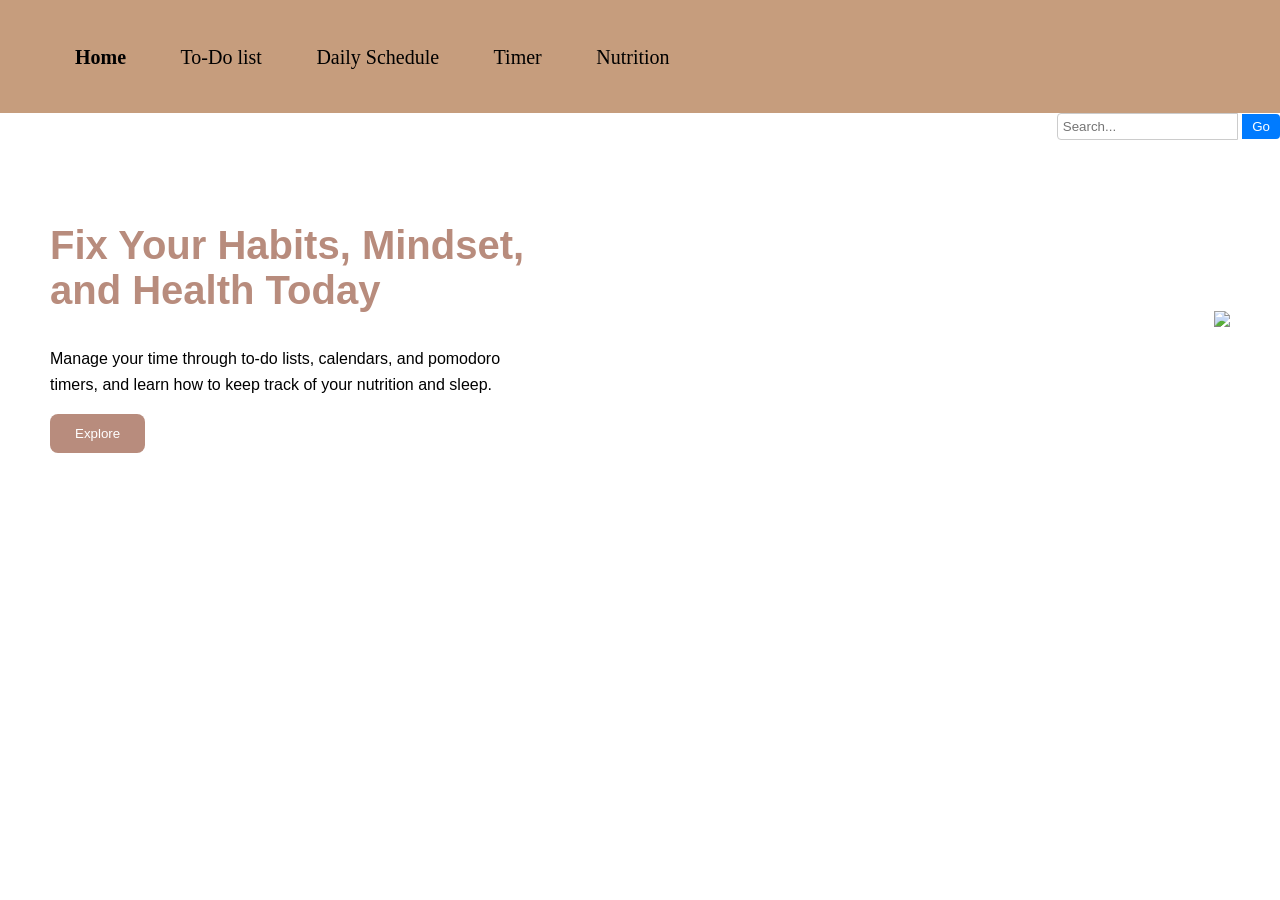
==== index.html @ 63b7d9e7 "Add files via upload" ====
<!DOCTYPE html>
<html lang="en">

  <head>
    <meta charset="UTF-8">
    <title>Homepage for Productivity Website</title>
    <link rel="stylesheet" href="./style.css">

  </head>
    
  <body>
  <html>
  <head>
<meta charset="UTF-8">
<meta name="handheldfriendly" content="true">
  	<meta name="mobileoptimized" content="240">
  	<meta name="viewport" content="width=device-width,initial-scale=1.0">
</head>
  <body>
       <nav>
  <ul class="navigationbar">
    <li><a href="#"class="highlighted" style="color: black;">Home </a></li>
    <li><a href="https://codepen.io/Divisha-Agrawal/full/ogzVqvr"  style="color: black;"> To-Do list </a> </li> 
    <li><a href="https://codepen.io/Divisha-Agrawal/full/RNGOOap"  style="color: black;"> Daily Schedule </a> </li>
    <li><a href="https://codepen.io/Divisha-Agrawal/pen/dPObMxz"  style="color: black;"> Timer </a> </li>
    <li><a href="https://codepen.io/Divisha-Agrawal/full/KwNPZeX"  style="color: black;"> Nutrition </a> </li>
    <li><a href=""  style="color: black;" Sleep></a> </li>
        </nav>
      <div class="search-bar">
  <form action="/search-page">
    <input type="text" placeholder="Search...">
    <button type="submit">Go</button>
  </form>
</div>
<section class="hero">
  <div class="hero-text">
    <h1>Fix Your Habits, Mindset, and Health Today</h1>
    <p>
      Manage your time through to-do lists, calendars, and pomodoro timers,
      and learn how to keep track of your nutrition and sleep.
    </p>
    <button>Explore</button>
  </div>
<div>
  <div class="hero-image">
    <img src="https://i.postimg.cc/8PqNrPpP/Homepage-photp-removebg-preview.png" />
  </div>
 
     
  </a></li>
        </ul>
  </nav>
    </div>
    </body>
</section>
    
  </body>
  
</html>
---- style.css ----
body {
  margin: 0;
  font-family: sans-serif;
}
nav {
  	display: flex;
  	flex-wrap: wrap;
    background-color: #47C443;
  	align-items: center;
  	background-color: #47C443;
  	justify-content: space-between;
  	overflow: auto;
  	padding: 8px 10px;
    background-color: #c69d7d;
    color: white;
  
}
ul li {
  			position: relative;
  			margin: 15px 20px;
  			list-style: none;
  			display: inline-block;
  			padding: 5px;
  			font-size: 20px;
  			font-family: Times New Roman;
        color: pink; 
}

  ul li a {
  text-decoration: none; 
  cursor: pointer;
  color: white;
  }
.highlighted {
  text-decoration: none; 
  cursor: pointer;
  color: black;
  font-weight: bold;
  }

}

.btn1 {
  background-color: #c69d7d;
  color: white;
  border: none;
  padding: 14px 32px;
  font-size: 16px;
  font-weight: bold;
  border-radius: 8px;
  cursor: pointer;
}

search-container {
  text-align: right;
}

.search-bar {
  display: flex;
  justify-content: flex-end;
  width: 100%;
}

.search-bar input {
  padding: 5px;
  border: 1px solid #ccc;
  border-radius: 4px 0 0 4px;
}

.search-bar button {
  padding: 5px 10px;
  background: #007BFF;
  color: white;
  border: none;
  border-radius: 0 4px 4px 0;
  cursor: pointer;
}

.hero {
  display: flex;  
  align-items: center;   
  justify-content: space-between;
  padding: 50px;
  
}

.hero-text {
  max-width: 500px;
}

.hero-text h1 {
  font-size: 40px;
  color: #b88c7d;
}

.hero-text p {
  line-height: 1.6;
}

.hero-text button {
  padding: 12px 25px;
  background-color: #b88c7d;
  color: white;
  border: none;
  border-radius: 8px;
  cursor: pointer;
}

.img {
  width: 400px;  
  max-width: 100%;
  position: relative;
  top: 0px; 
  left: 0px; }
}
.footer-nav {
  text-align: bottom;
  
}
.footer-nav {
  background-color: #c69d7d;
  text-align: center;
  box-shadow: 0 -4px 0 rgba(0, 0, 0, 0.2); 
}
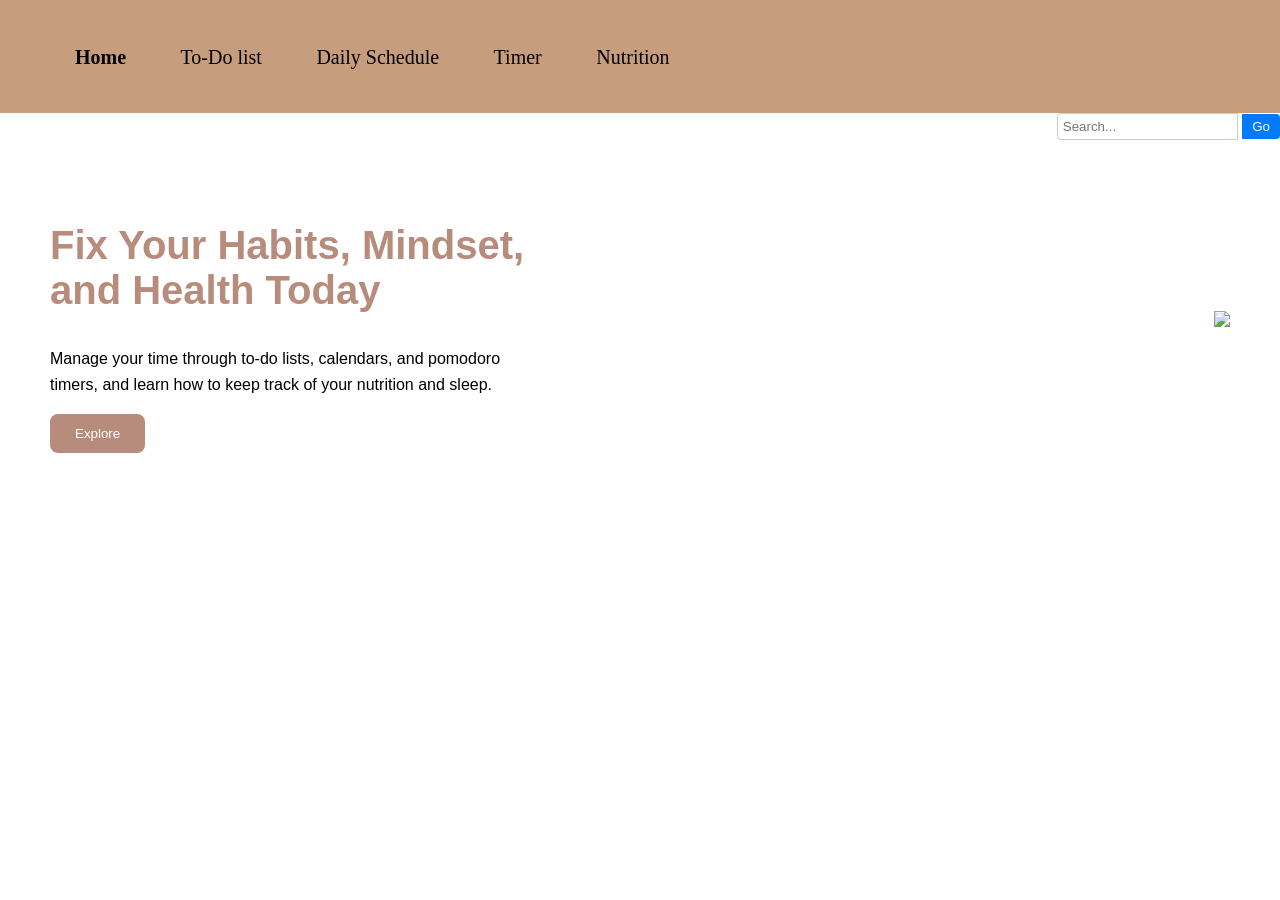
==== commit 89345b7b: "index.html" ====
--- a/index.html
+++ b/index.html
@@ -20,10 +20,10 @@
        <nav>
   <ul class="navigationbar">
     <li><a href="#"class="highlighted" style="color: black;">Home </a></li>
-    <li><a href="https://codepen.io/Divisha-Agrawal/full/ogzVqvr"  style="color: black;"> To-Do list </a> </li> 
-    <li><a href="https://codepen.io/Divisha-Agrawal/full/RNGOOap"  style="color: black;"> Daily Schedule </a> </li>
-    <li><a href="https://codepen.io/Divisha-Agrawal/pen/dPObMxz"  style="color: black;"> Timer </a> </li>
-    <li><a href="https://codepen.io/Divisha-Agrawal/full/KwNPZeX"  style="color: black;"> Nutrition </a> </li>
+    <li><a href="todolist.index.html"  style="color: black;"> To-Do list </a> </li> 
+    <li><a href="schedule.index.html"  style="color: black;"> Daily Schedule </a> </li>
+    <li><a href="pomodoro.index.html"  style="color: black;"> Timer </a> </li>
+    <li><a href="nutrition.index.html"  style="color: black;"> Nutrition </a> </li>
     <li><a href=""  style="color: black;" Sleep></a> </li>
         </nav>
       <div class="search-bar">
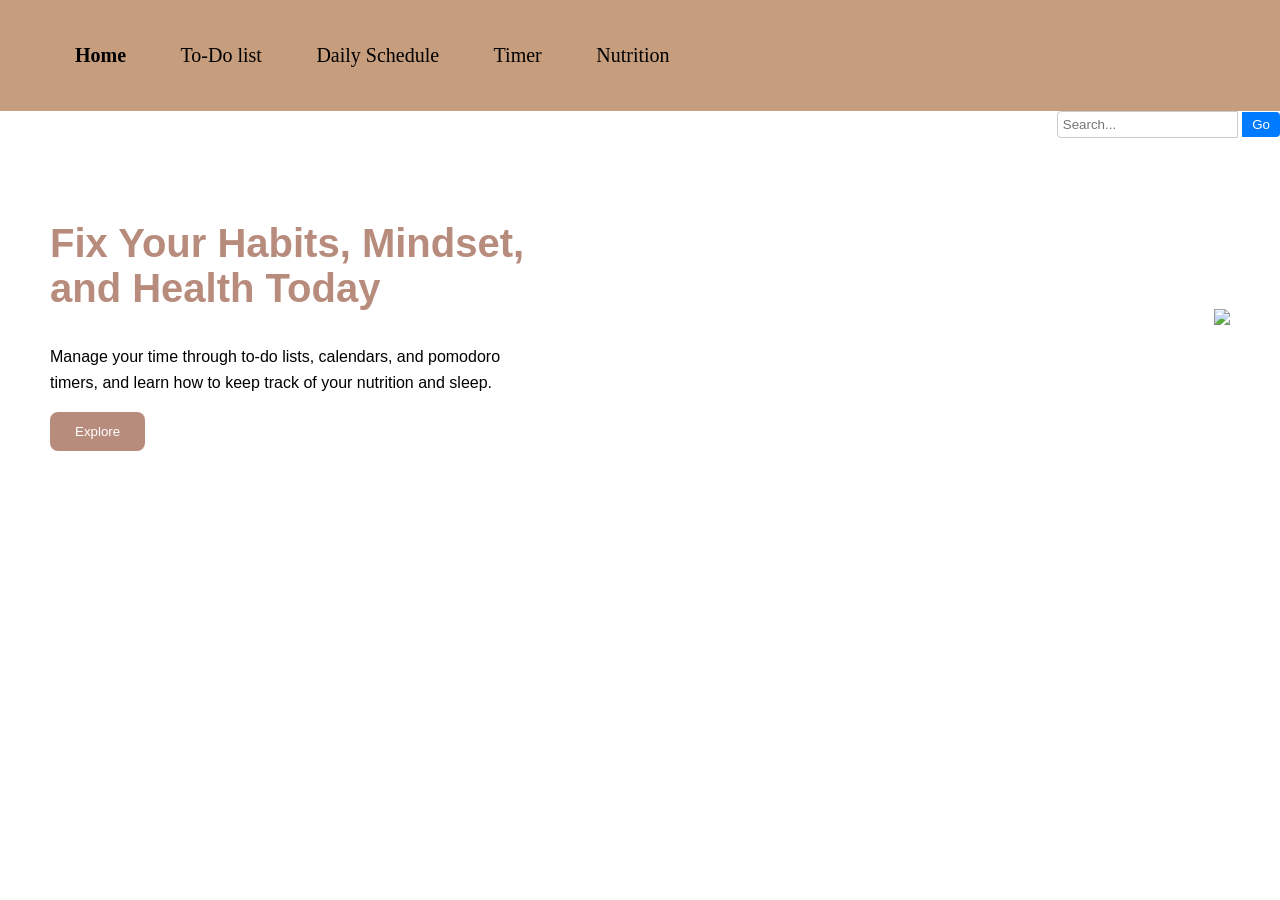
==== commit 9d665362: "Update index.html" ====
--- a/index.html
+++ b/index.html
@@ -20,11 +20,10 @@
        <nav>
   <ul class="navigationbar">
     <li><a href="#"class="highlighted" style="color: black;">Home </a></li>
-    <li><a href="todolist.index.html"  style="color: black;"> To-Do list </a> </li> 
-    <li><a href="schedule.index.html"  style="color: black;"> Daily Schedule </a> </li>
-    <li><a href="pomodoro.index.html"  style="color: black;"> Timer </a> </li>
-    <li><a href="nutrition.index.html"  style="color: black;"> Nutrition </a> </li>
-    <li><a href=""  style="color: black;" Sleep></a> </li>
+    <li><a href="todolist.html"  style="color: black;"> To-Do list </a> </li> 
+    <li><a href="schedule.html"  style="color: black;"> Daily Schedule </a> </li>
+    <li><a href="pomodoro.html"  style="color: black;"> Timer </a> </li>
+    <li><a href="nutrition.html"  style="color: black;"> Nutrition </a> </li>
         </nav>
       <div class="search-bar">
   <form action="/search-page">
